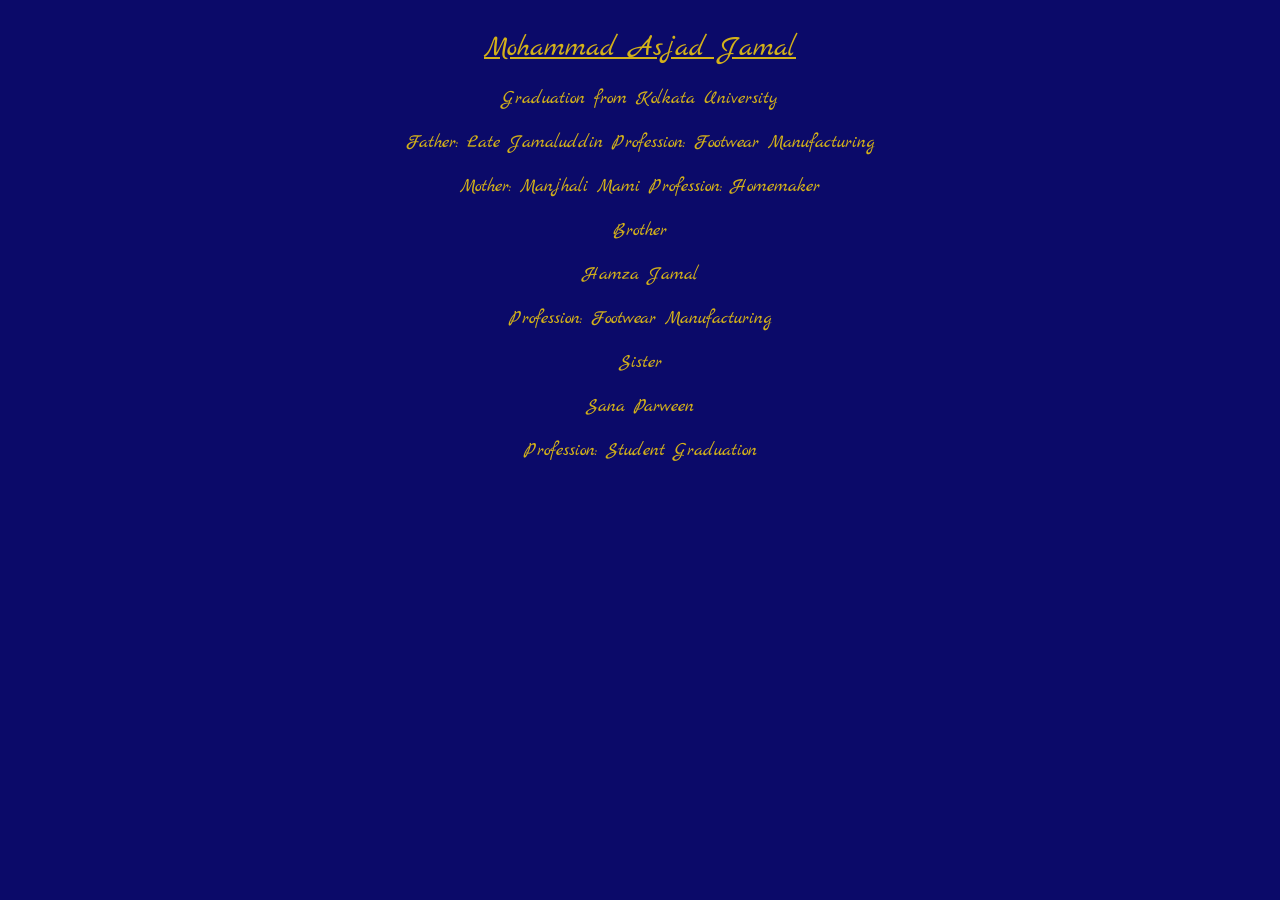
==== asjad.html @ 49aff9ff "Add files via upload" ====
<!DOCTYPE html>
<html lang="en">
<head>
    <meta charset="UTF-8">
    <meta http-equiv="X-UA-Compatible" content="IE=edge">
    <meta name="viewport" content="width=device-width, initial-scale=1.0">
    <title>Asjad and Safia</title>
    <link rel="stylesheet" href="css/pract2.css">
    <link rel="preconnect" href="https://fonts.googleapis.com">
<link rel="preconnect" href="https://fonts.gstatic.com" crossorigin>
<link href="https://fonts.googleapis.com/css2?family=Marck+Script&display=swap" rel="stylesheet">

<!--Internal Css type file-->
<style>
  body{
    margin: 0;
    padding: 0;
    all: initial;
    font-family: 'Marck script', cursive;
    background-color: rgb(11, 10, 105);
}

.container{
    background-color: rgb(11, 10, 105);
    height: auto
}


.background{
    color: rgb(211, 177, 26);
    font-size: 1.8rem;
    padding-top: 30px;
    overflow-wrap: break-word;
    text-align: center;
    
    text-decoration: underline;
}

.qualification{
    color: rgb(211, 177, 26);
    font-size: 1.2rem;
    padding-top: 20px;
    overflow-wrap: break-word;
    text-align: center;
}

.family{
    color: rgb(211, 177, 26);
    font-size: 1.2rem;
    padding-top: 20px;
    overflow-wrap: break-word;
    text-align: center;
}

</style>

</head>
<body>
  <div class="container">
   <div class="background">Mohammad Asjad Jamal</div>
   <div class="qualification">Graduation from Kolkata University</div>
   <div class="family">Father: Late Jamaluddin  Profession: Footwear Manufacturing</div>
   <div class="family">Mother: Manjhali Mami  Profession: Homemaker</div>
   <div class="family">Brother</div>
   <div class="family">Hamza Jamal</div>
   <div class="family">Profession: Footwear Manufacturing </div>
   <div class="family">Sister</div>
   <div class="family">Sana Parween</div> 
   <div class="family">Profession: Student Graduation</div>
</div>
    
    
  </div> 
    
</body>
</html>
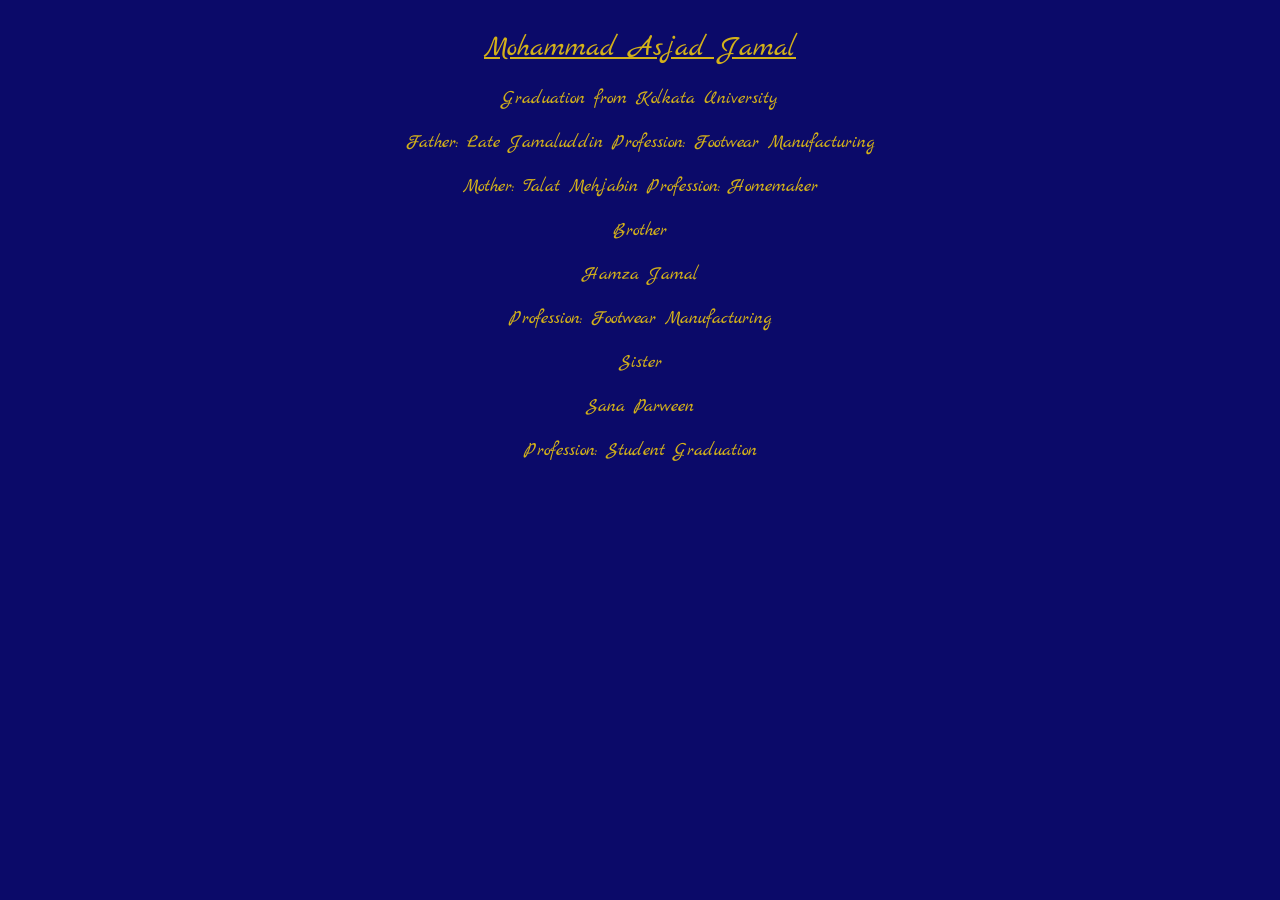
==== commit 8f853a9a: "Update asjad.html" ====
--- a/asjad.html
+++ b/asjad.html
@@ -60,7 +60,7 @@
    <div class="background">Mohammad Asjad Jamal</div>
    <div class="qualification">Graduation from Kolkata University</div>
    <div class="family">Father: Late Jamaluddin  Profession: Footwear Manufacturing</div>
-   <div class="family">Mother: Manjhali Mami  Profession: Homemaker</div>
+   <div class="family">Mother: Talat Mehjabin  Profession: Homemaker</div>
    <div class="family">Brother</div>
    <div class="family">Hamza Jamal</div>
    <div class="family">Profession: Footwear Manufacturing </div>
@@ -73,4 +73,4 @@
   </div> 
     
 </body>
-</html>+</html>
